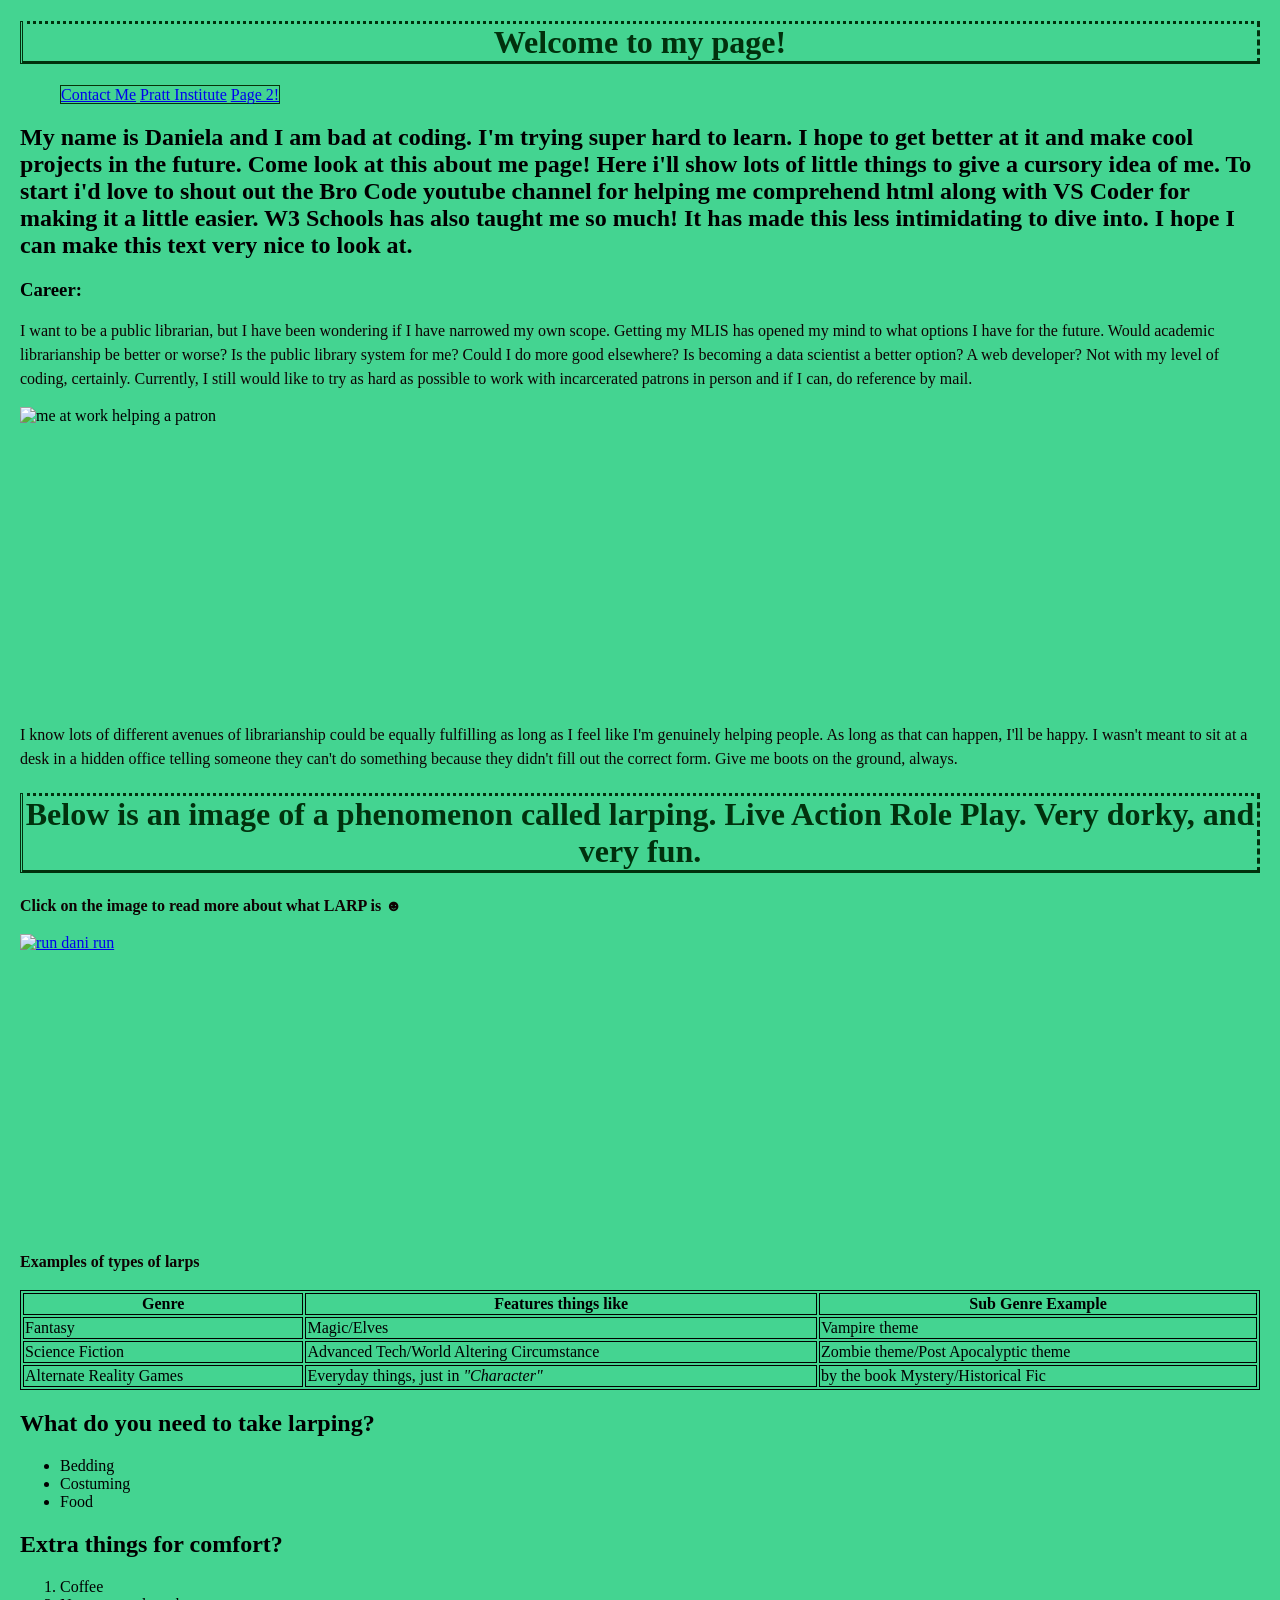
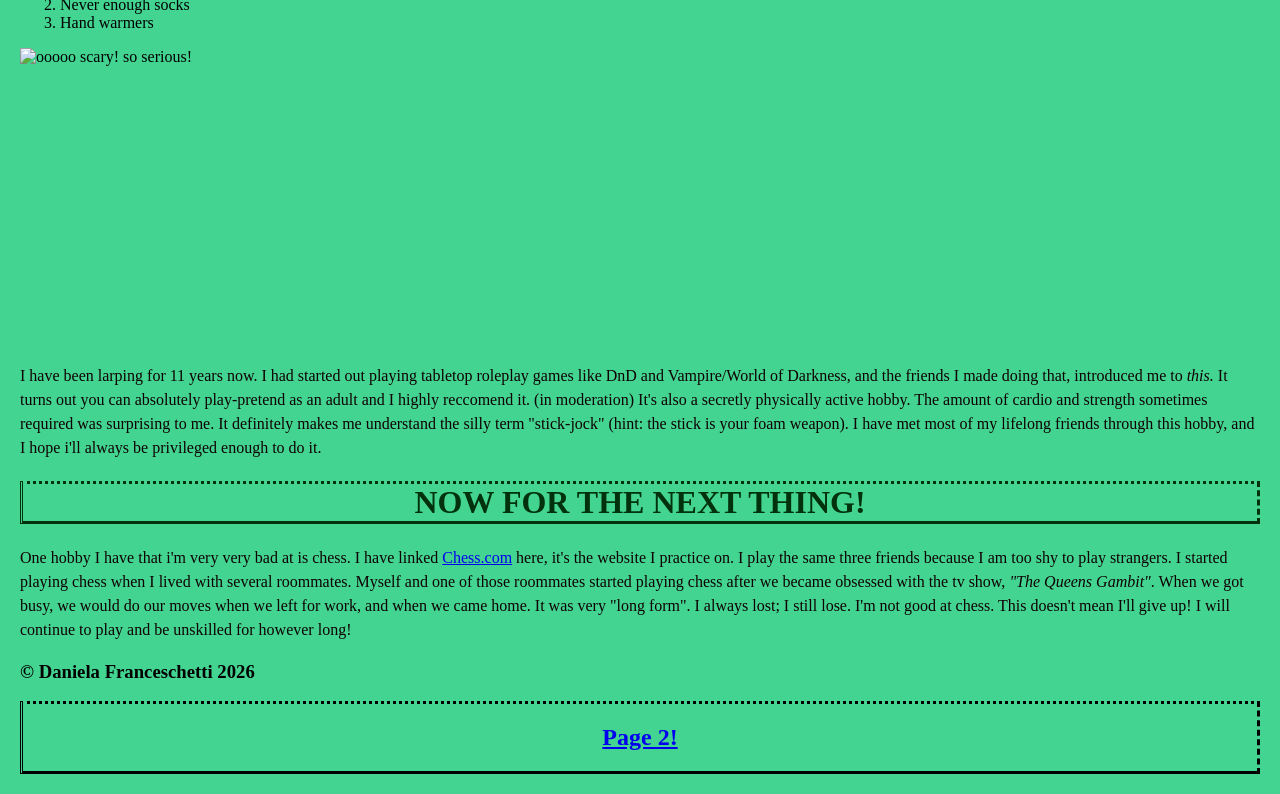
==== index.html @ 975a1683 "Add files via upload" ====
<!DOCTYPE html>
<html lang="en">
<head>
    <meta charset="UTF-8">
    <meta name="viewport" content="width=device-width, initial-scale=1.0">
    <title>index.html Web Basics Daniela F</title> 
    <style>
      img {
  display: block;
  margin: auto;
  
}
      h1 {
  border-style: dotted dashed solid double;text-align: center;
}
div {
  border-style: dotted dashed solid double;text-align: center;
  }

        body {
            font-family: 'Garamond';
            background-color:#44D491;
            margin: 20px;
        }
        h1 {
            color: #01310d;
        }
        p {
            color: #0e0202;
            line-height: 1.5;
        }
  table, th, td {
  border:1px solid black}
    </style>
</head><body>
    <header><h1>Welcome to my page!</h1>
     <nav>
    <ul><span style="border: 1px solid #083308">
      <th><a href="mailto:danielarosmina@gmail.com">Contact Me</a></th>
      <th><a href="https://www.pratt.edu/">Pratt Institute</a></th>
      <th><a href="page2.html">Page 2!</a></th>
    </span></ul>
    </header>
  </nav>
    <h2>My name is Daniela and I am bad at coding. I'm trying super hard to learn. I hope to get better at it and make cool projects in the future. Come look at this about me page!
         Here i'll show lots of little things to give a cursory idea of me. To start i'd love to shout out the Bro Code youtube channel for helping me comprehend html along with VS Coder for making it a little easier.
         W3 Schools has also taught me so much! 
         It has made this less intimidating to dive into. I hope I can make this text very nice to look at. 
    </h2>
    <h3>Career:</h3>
         <p>I want to be a public librarian, but I have been wondering if I have narrowed my own scope. Getting my MLIS has opened my mind to what options I have for the future. 
            Would academic librarianship be better or worse? Is the public library system for me? Could I do more good elsewhere? Is becoming a data scientist a better option? A web developer?
            Not with my level of coding, certainly. Currently, I still would like to try as hard as possible to work with incarcerated patrons in person and if I can, do reference by mail.
         </p>
         <img src="images/publicdomainimagecat.jpg" height="300" title="me at work helping a patron">
         <p>I know lots of different avenues of librarianship could be equally fulfilling as long as I feel like I'm genuinely helping people.
          As long as that can happen, I'll be happy. I wasn't meant to sit at a desk in a hidden office telling someone they can't do something because they didn't fill out the correct form. 
          Give me boots on the ground, always.
         </p>
        <h1>Below is an image of a phenomenon called larping. Live Action Role Play. Very dorky, and very fun.
        </h1>
        <p><b>Click on the image to read more about what LARP is ☻</b></p>
 <a href="https://en.wikipedia.org/wiki/Live_action_role-playing_game">
  <img src="images/run.jpg" height="300" title="run dani run">
</a> 
   <p><b>Examples of types of larps</b></p>
<table style="width:100%">
  <tr>
    <th>Genre</th>
    <th>Features things like</th>
    <th>Sub Genre Example</th>
  </tr>
  <tr>
    <td>Fantasy</td>
    <td>Magic/Elves</td>
    <td>Vampire theme</td>
  </tr>
  <tr>
    <td>Science Fiction</td>
    <td>Advanced Tech/World Altering Circumstance</td>
    <td>Zombie theme/Post Apocalyptic theme</td>
  </tr>
  <tr>
  	<td>Alternate Reality Games</td>
    <td>Everyday things, just in <i>"Character"</i></td>
    <td>by the book Mystery/Historical Fic</td>
  </tr>
</table>
<h2>What do you need to take larping?</h2>

<ul>
  <li>Bedding</li>
  <li>Costuming</li>
  <li>Food</li>
</ul>  

<h2>Extra things for comfort?</h2>

<ol>
  <li>Coffee</li>
  <li>Never enough socks</li>
  <li>Hand warmers</li>
</ol> 
<img src="images/angst.jpg" height="300" title="ooooo scary! so serious!">
<p>I have been larping for 11 years now. I had started out playing tabletop roleplay games like DnD and Vampire/World of Darkness, and the friends I made doing that, introduced me to <i>this.</i>
It turns out you can absolutely play-pretend as an adult and I highly reccomend it. (in moderation) It's also a secretly physically active hobby. The amount of cardio and strength sometimes required was surprising to me.
It definitely makes me understand the silly term "stick-jock" (hint: the stick is your foam weapon). 
I have met most of my lifelong friends through this hobby, and I hope i'll always be privileged enough to do it.</p>
<h1> NOW FOR THE NEXT THING!</h1>
<p>One hobby I have that i'm very very bad at is chess. I have linked <a href="https://www.chess.com/">Chess.com</a> here, it's the website I practice on. I play the same three friends because I am too shy to play strangers.
I started playing chess when I lived with several roommates. Myself and one of those roommates started playing chess after we became obsessed with the tv show, <i>"The Queens Gambit"</i>.
When we got busy, we would do our moves when we left for work, and when we came home. It was very "long form". I always lost; I still lose. I'm not good at chess. This doesn't mean I'll give up! I will continue to play and be unskilled for however long!</p>
<h3>© Daniela Franceschetti 2026</h3>
<div class="footer"><h2><a href="page2.html">Page 2!</a></h2></div>
</html></body>
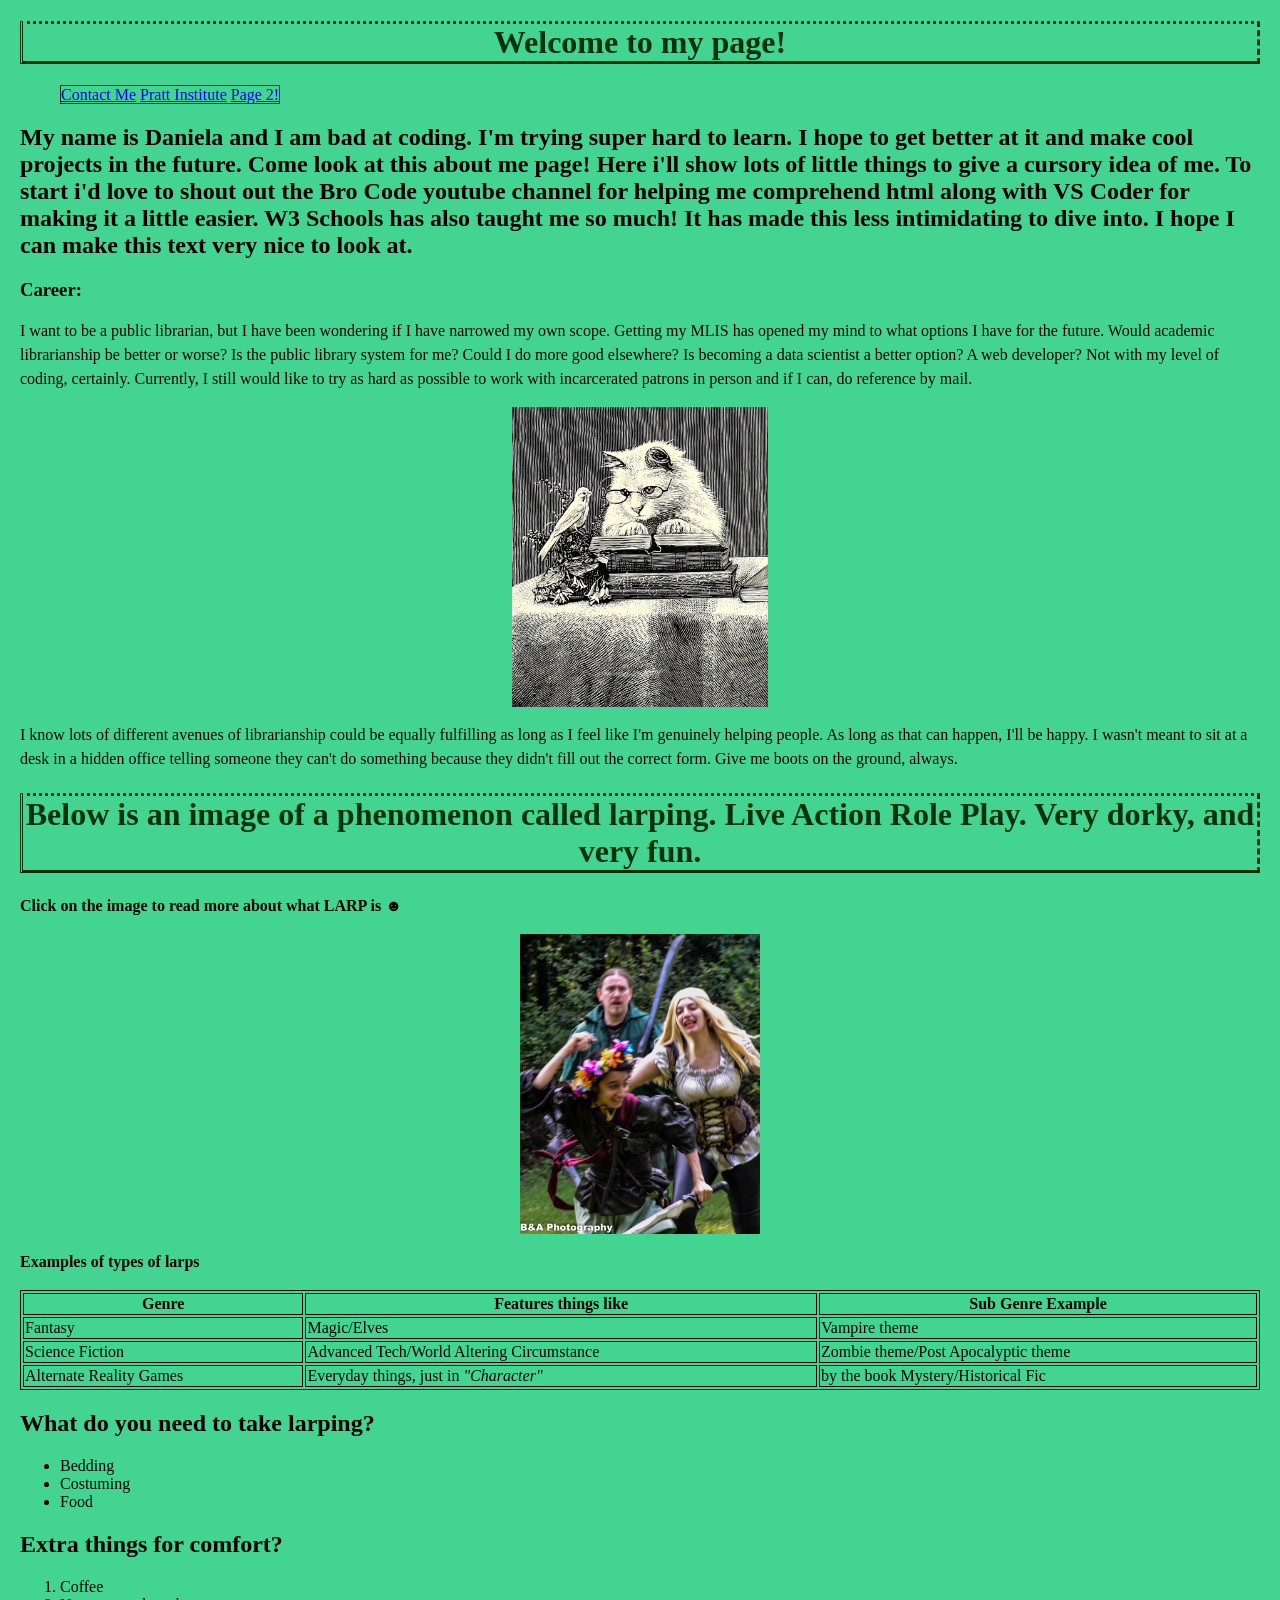
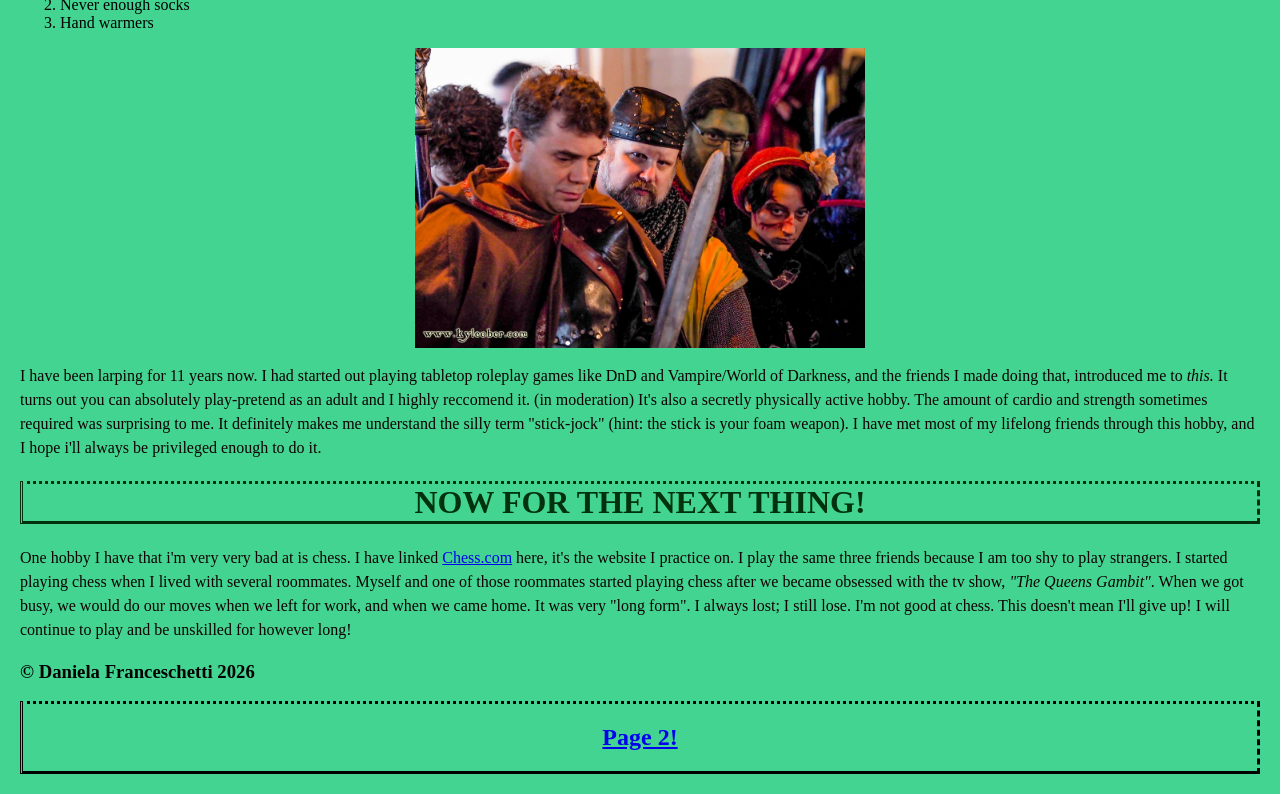
==== commit a49c92d3: "Update index.html" ====
--- a/index.html
+++ b/index.html
@@ -52,7 +52,7 @@
             Would academic librarianship be better or worse? Is the public library system for me? Could I do more good elsewhere? Is becoming a data scientist a better option? A web developer?
             Not with my level of coding, certainly. Currently, I still would like to try as hard as possible to work with incarcerated patrons in person and if I can, do reference by mail.
          </p>
-         <img src="images/publicdomainimagecat.jpg" height="300" title="me at work helping a patron">
+         <img src="publicdomainimagecat.jpg" height="300" title="me at work helping a patron">
          <p>I know lots of different avenues of librarianship could be equally fulfilling as long as I feel like I'm genuinely helping people.
           As long as that can happen, I'll be happy. I wasn't meant to sit at a desk in a hidden office telling someone they can't do something because they didn't fill out the correct form. 
           Give me boots on the ground, always.
@@ -61,7 +61,7 @@
         </h1>
         <p><b>Click on the image to read more about what LARP is ☻</b></p>
  <a href="https://en.wikipedia.org/wiki/Live_action_role-playing_game">
-  <img src="images/run.jpg" height="300" title="run dani run">
+  <img src="run.jpg" height="300" title="run dani run">
 </a> 
    <p><b>Examples of types of larps</b></p>
 <table style="width:100%">
@@ -101,7 +101,7 @@
   <li>Never enough socks</li>
   <li>Hand warmers</li>
 </ol> 
-<img src="images/angst.jpg" height="300" title="ooooo scary! so serious!">
+<img src="angst.jpg" height="300" title="ooooo scary! so serious!">
 <p>I have been larping for 11 years now. I had started out playing tabletop roleplay games like DnD and Vampire/World of Darkness, and the friends I made doing that, introduced me to <i>this.</i>
 It turns out you can absolutely play-pretend as an adult and I highly reccomend it. (in moderation) It's also a secretly physically active hobby. The amount of cardio and strength sometimes required was surprising to me.
 It definitely makes me understand the silly term "stick-jock" (hint: the stick is your foam weapon). 
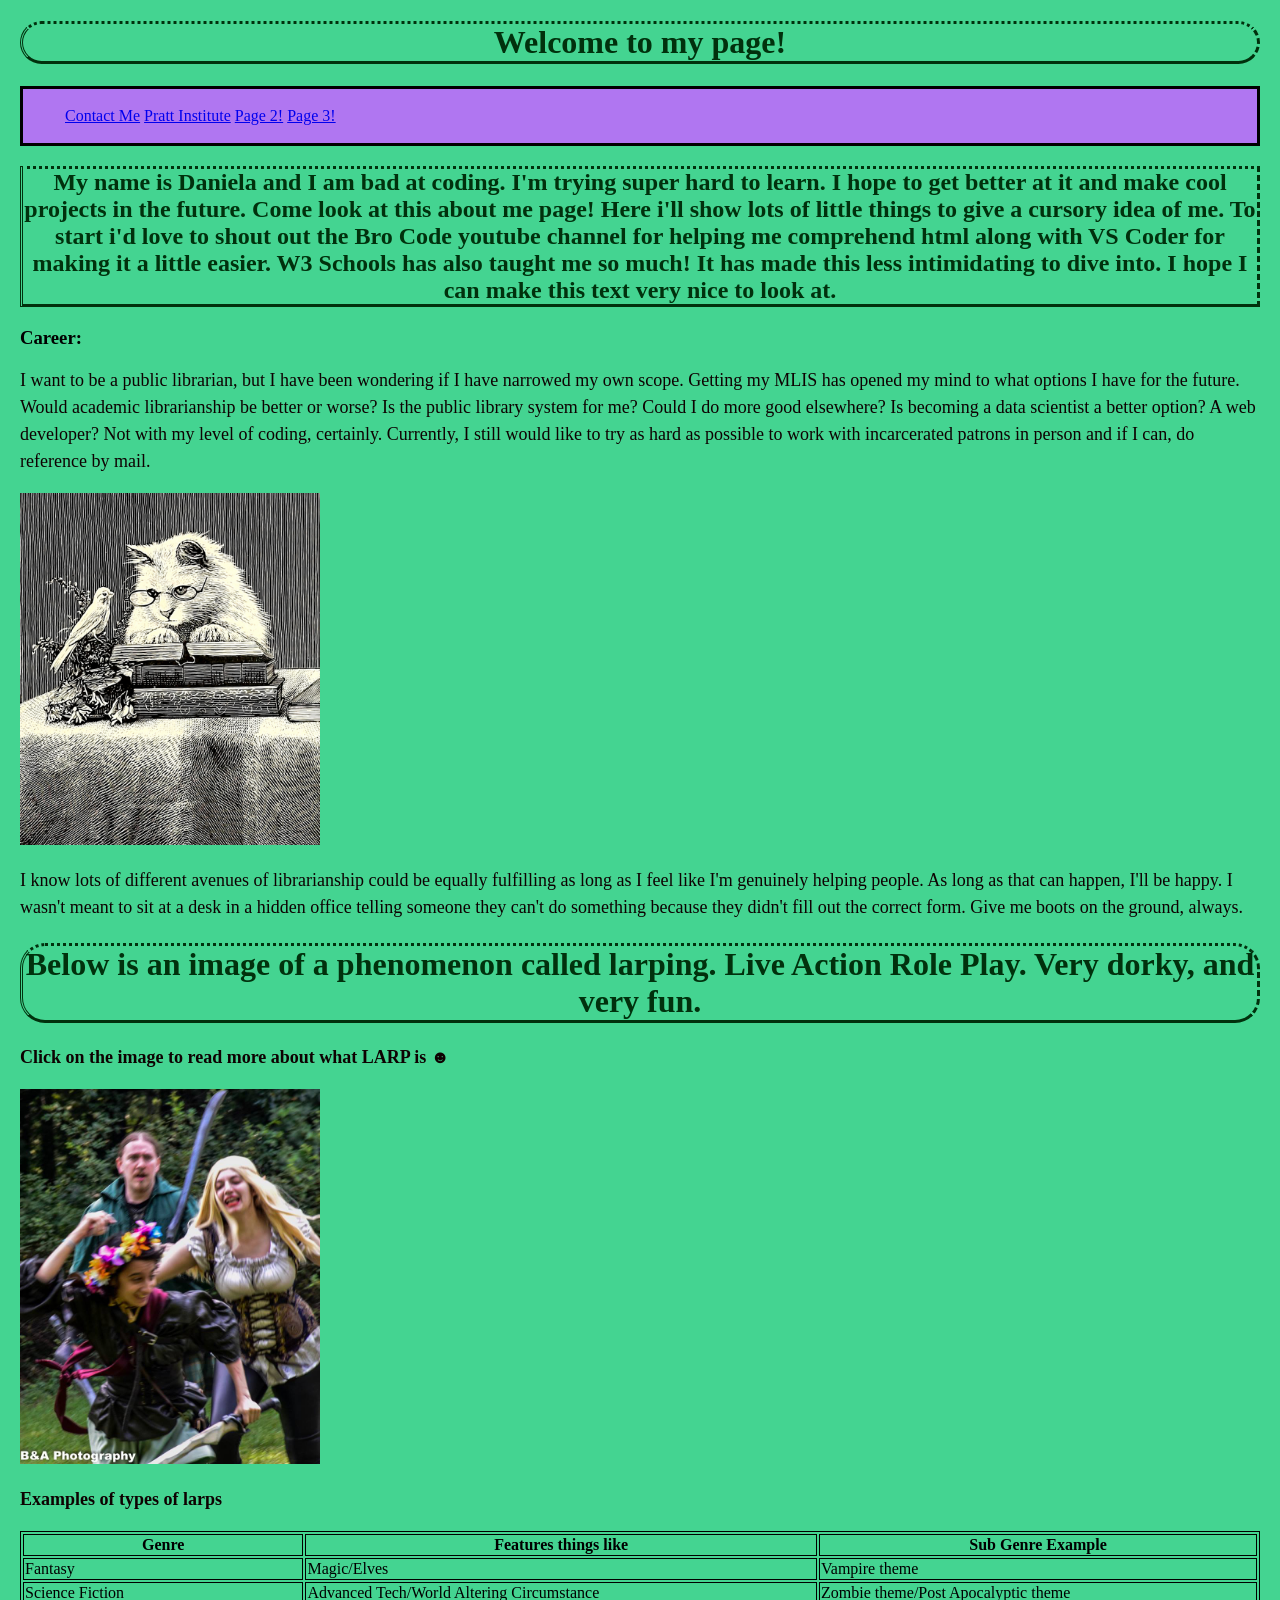
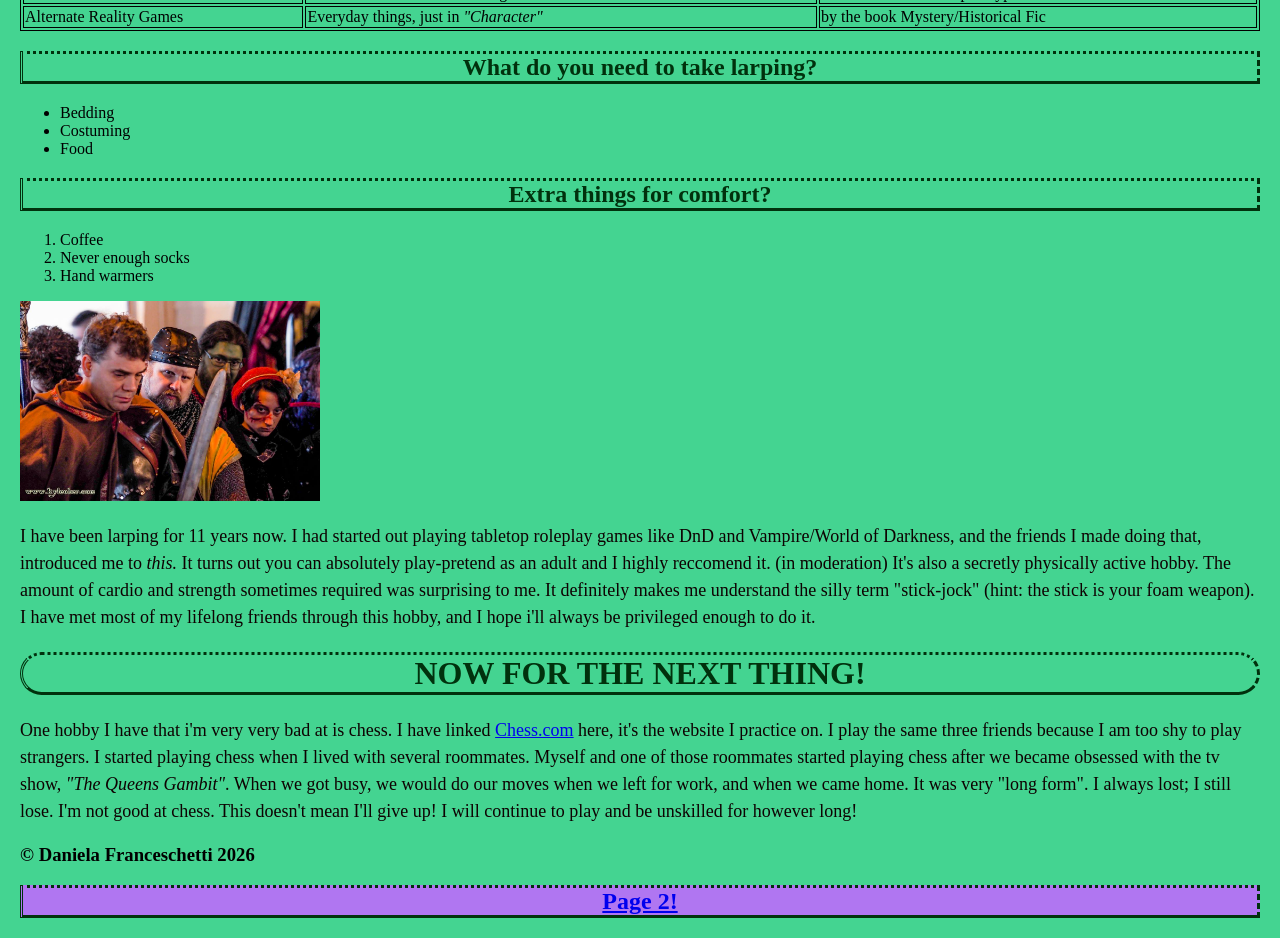
==== commit b15e3144: "Add files via upload" ====
--- a/index.html
+++ b/index.html
@@ -4,44 +4,18 @@
     <meta charset="UTF-8">
     <meta name="viewport" content="width=device-width, initial-scale=1.0">
     <title>index.html Web Basics Daniela F</title> 
-    <style>
-      img {
-  display: block;
-  margin: auto;
-  
-}
-      h1 {
-  border-style: dotted dashed solid double;text-align: center;
-}
-div {
-  border-style: dotted dashed solid double;text-align: center;
-  }
-
-        body {
-            font-family: 'Garamond';
-            background-color:#44D491;
-            margin: 20px;
-        }
-        h1 {
-            color: #01310d;
-        }
-        p {
-            color: #0e0202;
-            line-height: 1.5;
-        }
-  table, th, td {
-  border:1px solid black}
-    </style>
+    <link rel="stylesheet" href="style.css">
 </head><body>
     <header><h1>Welcome to my page!</h1>
      <nav>
-    <ul><span style="border: 1px solid #083308">
+    <ul>
       <th><a href="mailto:danielarosmina@gmail.com">Contact Me</a></th>
       <th><a href="https://www.pratt.edu/">Pratt Institute</a></th>
       <th><a href="page2.html">Page 2!</a></th>
-    </span></ul>
-    </header>
+      <th><a href="page3.html">Page 3!</a></th>
+    </ul>
   </nav>
+   </header>
     <h2>My name is Daniela and I am bad at coding. I'm trying super hard to learn. I hope to get better at it and make cool projects in the future. Come look at this about me page!
          Here i'll show lots of little things to give a cursory idea of me. To start i'd love to shout out the Bro Code youtube channel for helping me comprehend html along with VS Coder for making it a little easier.
          W3 Schools has also taught me so much! 
@@ -52,7 +26,7 @@
             Would academic librarianship be better or worse? Is the public library system for me? Could I do more good elsewhere? Is becoming a data scientist a better option? A web developer?
             Not with my level of coding, certainly. Currently, I still would like to try as hard as possible to work with incarcerated patrons in person and if I can, do reference by mail.
          </p>
-         <img src="publicdomainimagecat.jpg" height="300" title="me at work helping a patron">
+         <img src="publicdomainimagecat.jpg">
          <p>I know lots of different avenues of librarianship could be equally fulfilling as long as I feel like I'm genuinely helping people.
           As long as that can happen, I'll be happy. I wasn't meant to sit at a desk in a hidden office telling someone they can't do something because they didn't fill out the correct form. 
           Give me boots on the ground, always.
--- a/style.css
+++ b/style.css
@@ -0,0 +1,37 @@
+ body {
+        font-family: 'Garamond';
+        background-color:#44D491;
+        margin: 20px;
+        }
+    img {
+        width: 300px; max-width: 100%; height: auto;
+        }
+    h1 {
+    border-style: dotted dashed solid double;text-align: center; color:#01310d; border-radius: 25px;
+    }
+    h2{
+    border-style: dotted dashed solid double;text-align: center; color:#01310d;
+    }
+    div {
+     background-color: rgb(176, 118, 241);
+     text-align: center;
+        }
+     h1 {
+            color: #01310d;
+        }
+    p {
+            color: #0e0202;
+            line-height: 1.5;
+            font-size: 18px;
+        }
+  table, th, td {
+  border-style: double; border:1px solid black}
+  nav{
+    background-color: rgb(176, 118, 241);
+    padding: 2px; 
+    border-style: solid; 
+  }
+#footer{
+    text-align: center; 
+    font-style: bold; 
+}
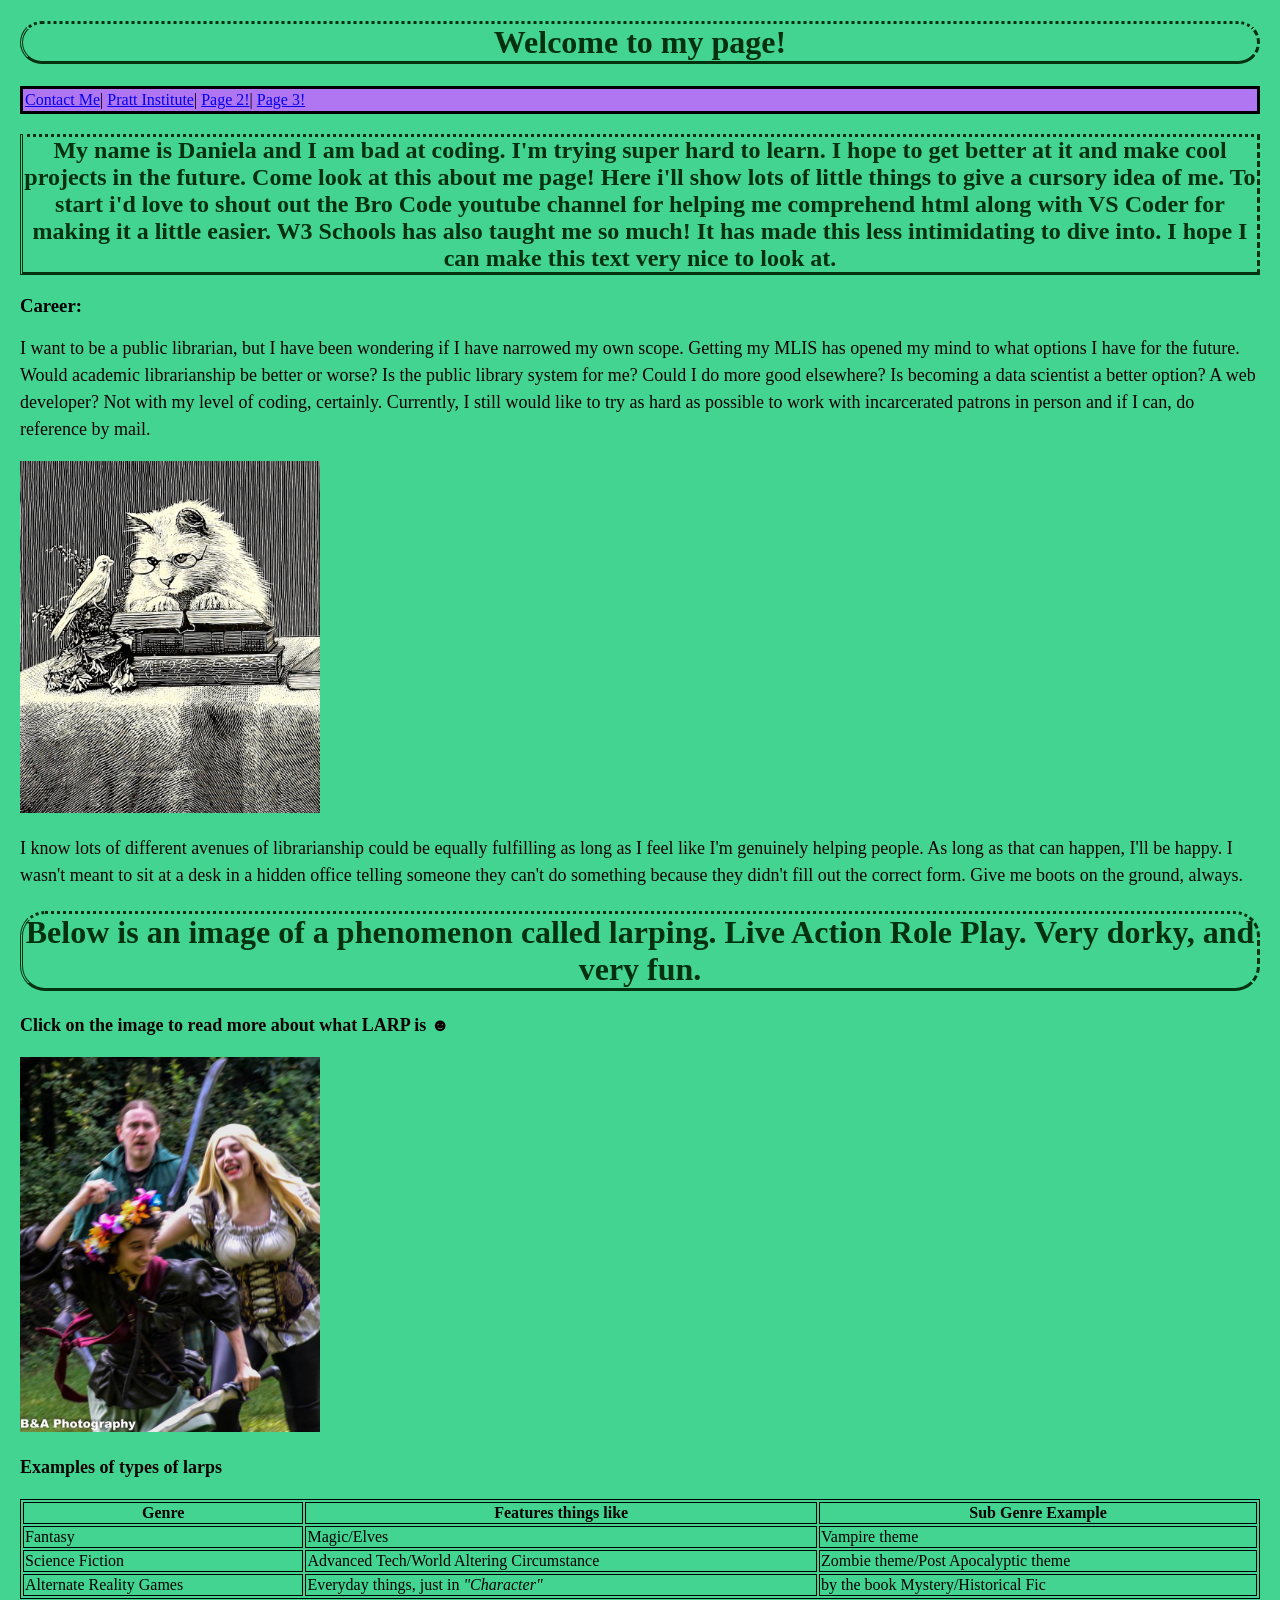
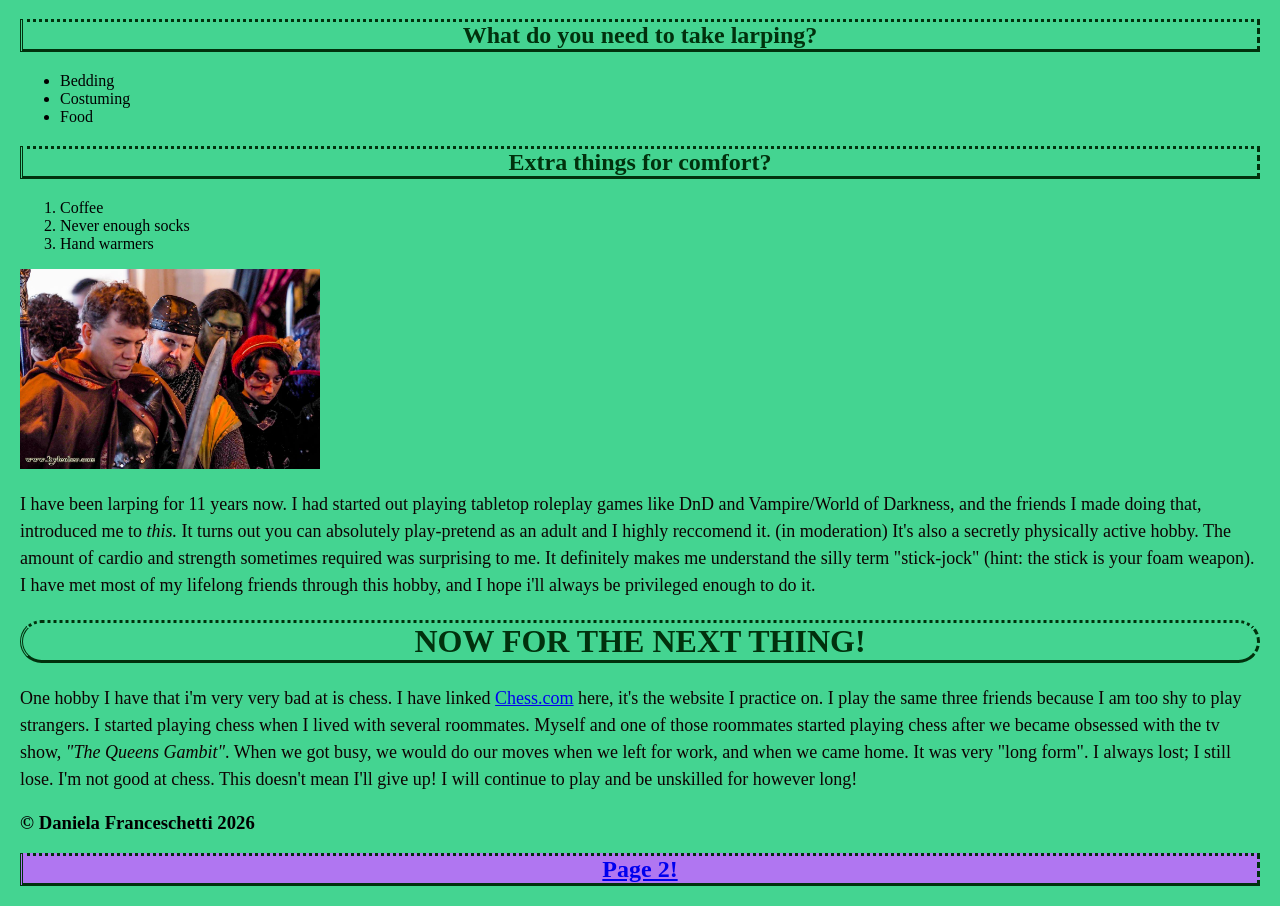
==== commit 839fa51e: "Update index.html" ====
--- a/index.html
+++ b/index.html
@@ -8,12 +8,10 @@
 </head><body>
     <header><h1>Welcome to my page!</h1>
      <nav>
-    <ul>
-      <th><a href="mailto:danielarosmina@gmail.com">Contact Me</a></th>
-      <th><a href="https://www.pratt.edu/">Pratt Institute</a></th>
-      <th><a href="page2.html">Page 2!</a></th>
-      <th><a href="page3.html">Page 3!</a></th>
-    </ul>
+      <a href="mailto:danielarosmina@gmail.com">Contact Me</a>|
+      <a href="https://www.pratt.edu/">Pratt Institute</a>|
+      <a href="page2.html">Page 2!</a>|
+      <a href="page3.html">Page 3!</a>
   </nav>
    </header>
     <h2>My name is Daniela and I am bad at coding. I'm trying super hard to learn. I hope to get better at it and make cool projects in the future. Come look at this about me page!
@@ -26,7 +24,7 @@
             Would academic librarianship be better or worse? Is the public library system for me? Could I do more good elsewhere? Is becoming a data scientist a better option? A web developer?
             Not with my level of coding, certainly. Currently, I still would like to try as hard as possible to work with incarcerated patrons in person and if I can, do reference by mail.
          </p>
-         <img src="publicdomainimagecat.jpg">
+         <img src="publicdomainimagecat.jpg" alt="Cat with glasses helping a bird with books" title="me at work helping a patron">
          <p>I know lots of different avenues of librarianship could be equally fulfilling as long as I feel like I'm genuinely helping people.
           As long as that can happen, I'll be happy. I wasn't meant to sit at a desk in a hidden office telling someone they can't do something because they didn't fill out the correct form. 
           Give me boots on the ground, always.
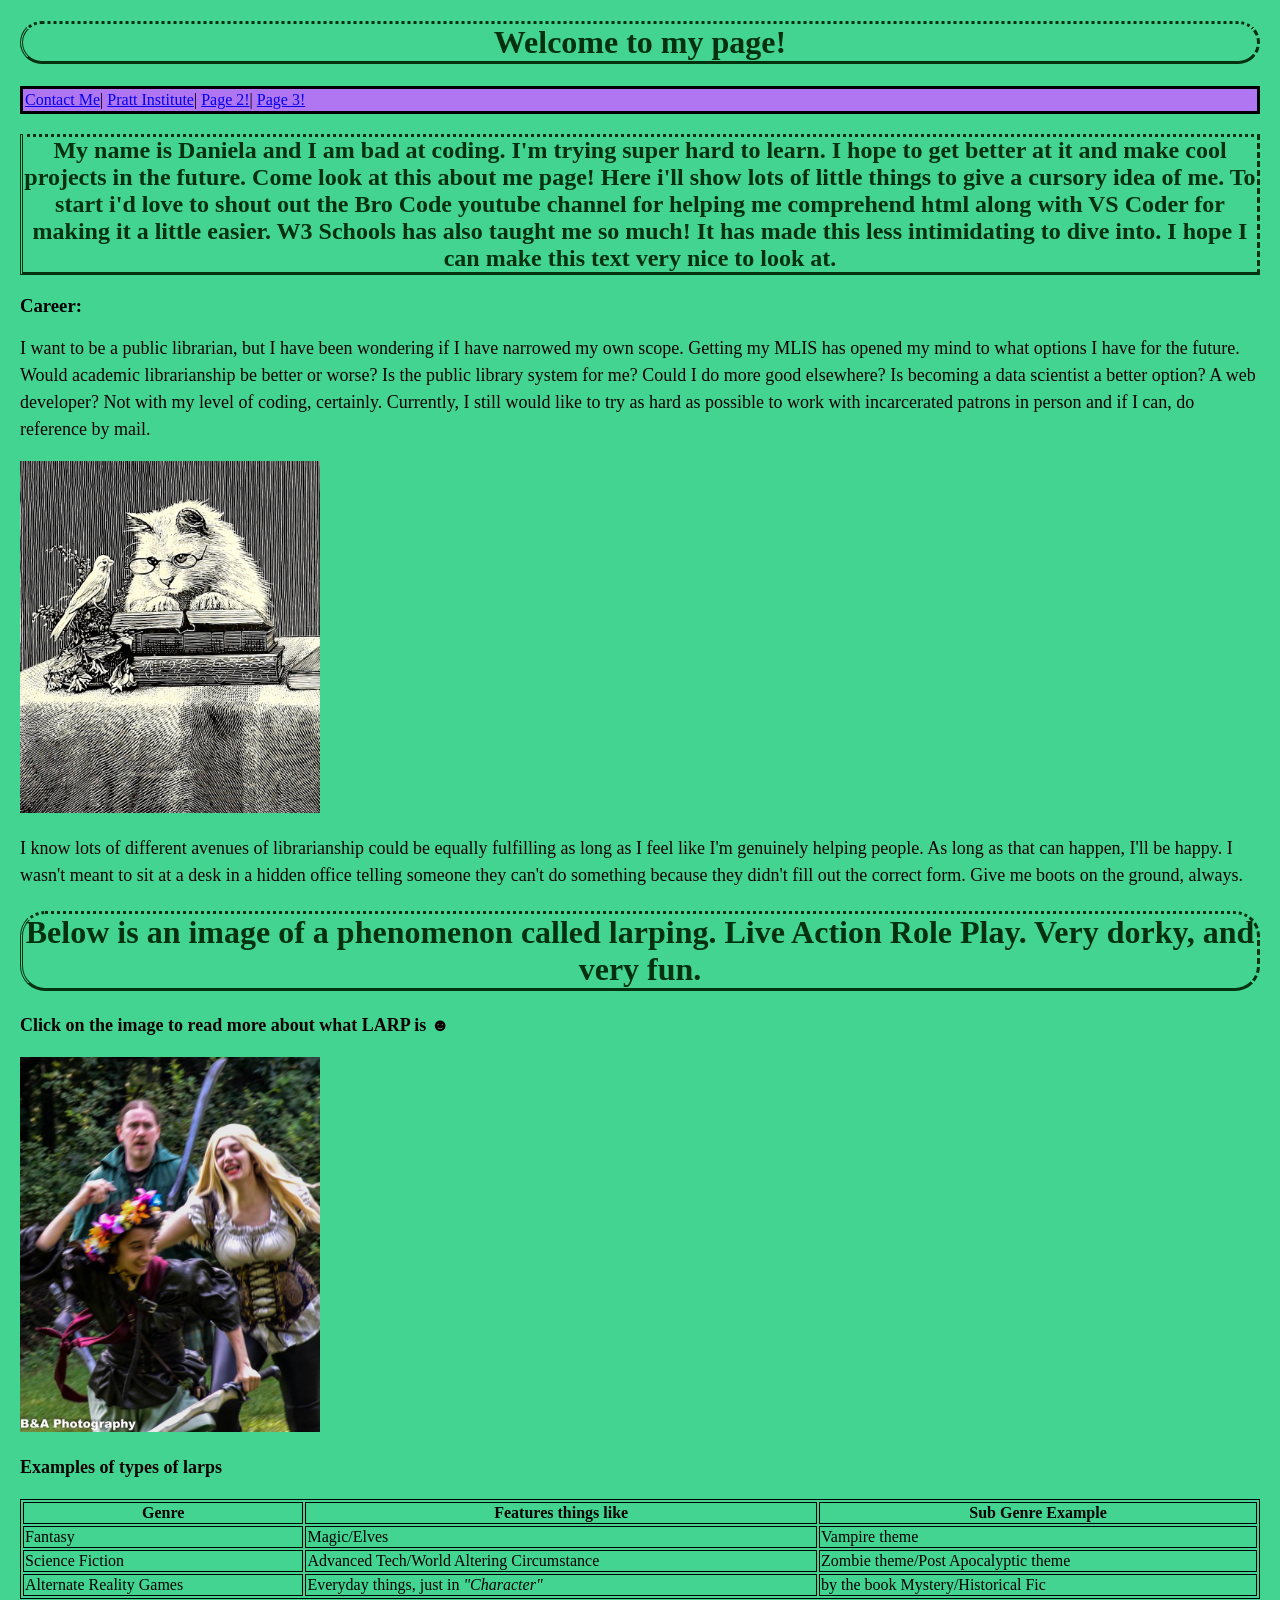
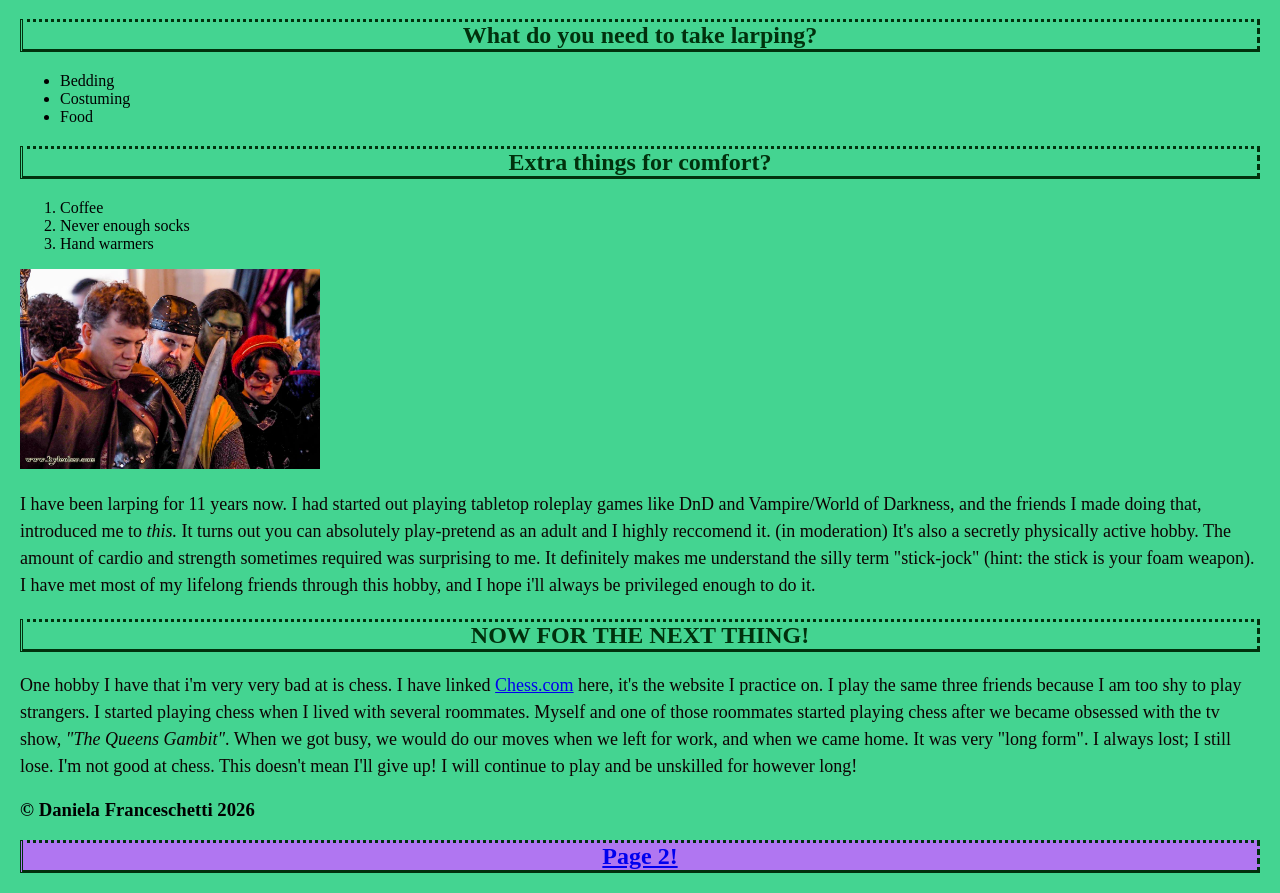
==== commit 9fe09974: "Update index.html" ====
--- a/index.html
+++ b/index.html
@@ -33,7 +33,7 @@
         </h1>
         <p><b>Click on the image to read more about what LARP is ☻</b></p>
  <a href="https://en.wikipedia.org/wiki/Live_action_role-playing_game">
-  <img src="run.jpg" height="300" title="run dani run">
+  <img src="run.jpg" alt="me, in a nature themed fantasy costume being chased by someone dressed as an elf" title="run dani run">
 </a> 
    <p><b>Examples of types of larps</b></p>
 <table style="width:100%">
@@ -73,15 +73,16 @@
   <li>Never enough socks</li>
   <li>Hand warmers</li>
 </ol> 
-<img src="angst.jpg" height="300" title="ooooo scary! so serious!">
+<img src="angst.jpg" alt="people in fantasy costumes looking stern" title="ooooo scary! so serious!">
 <p>I have been larping for 11 years now. I had started out playing tabletop roleplay games like DnD and Vampire/World of Darkness, and the friends I made doing that, introduced me to <i>this.</i>
 It turns out you can absolutely play-pretend as an adult and I highly reccomend it. (in moderation) It's also a secretly physically active hobby. The amount of cardio and strength sometimes required was surprising to me.
 It definitely makes me understand the silly term "stick-jock" (hint: the stick is your foam weapon). 
 I have met most of my lifelong friends through this hobby, and I hope i'll always be privileged enough to do it.</p>
-<h1> NOW FOR THE NEXT THING!</h1>
+<h2> NOW FOR THE NEXT THING!</h2>
 <p>One hobby I have that i'm very very bad at is chess. I have linked <a href="https://www.chess.com/">Chess.com</a> here, it's the website I practice on. I play the same three friends because I am too shy to play strangers.
 I started playing chess when I lived with several roommates. Myself and one of those roommates started playing chess after we became obsessed with the tv show, <i>"The Queens Gambit"</i>.
 When we got busy, we would do our moves when we left for work, and when we came home. It was very "long form". I always lost; I still lose. I'm not good at chess. This doesn't mean I'll give up! I will continue to play and be unskilled for however long!</p>
 <h3>© Daniela Franceschetti 2026</h3>
-<div class="footer"><h2><a href="page2.html">Page 2!</a></h2></div>
-</html></body> 
+    <div id="footer"><h2><a href="page2.html">Page 2!</a></h2></div>
+</body>     
+</html>
--- a/style.css
+++ b/style.css
@@ -33,5 +33,5 @@
   }
 #footer{
     text-align: center; 
-    font-style: bold; 
-}+    font-weight: bold; 
+}
